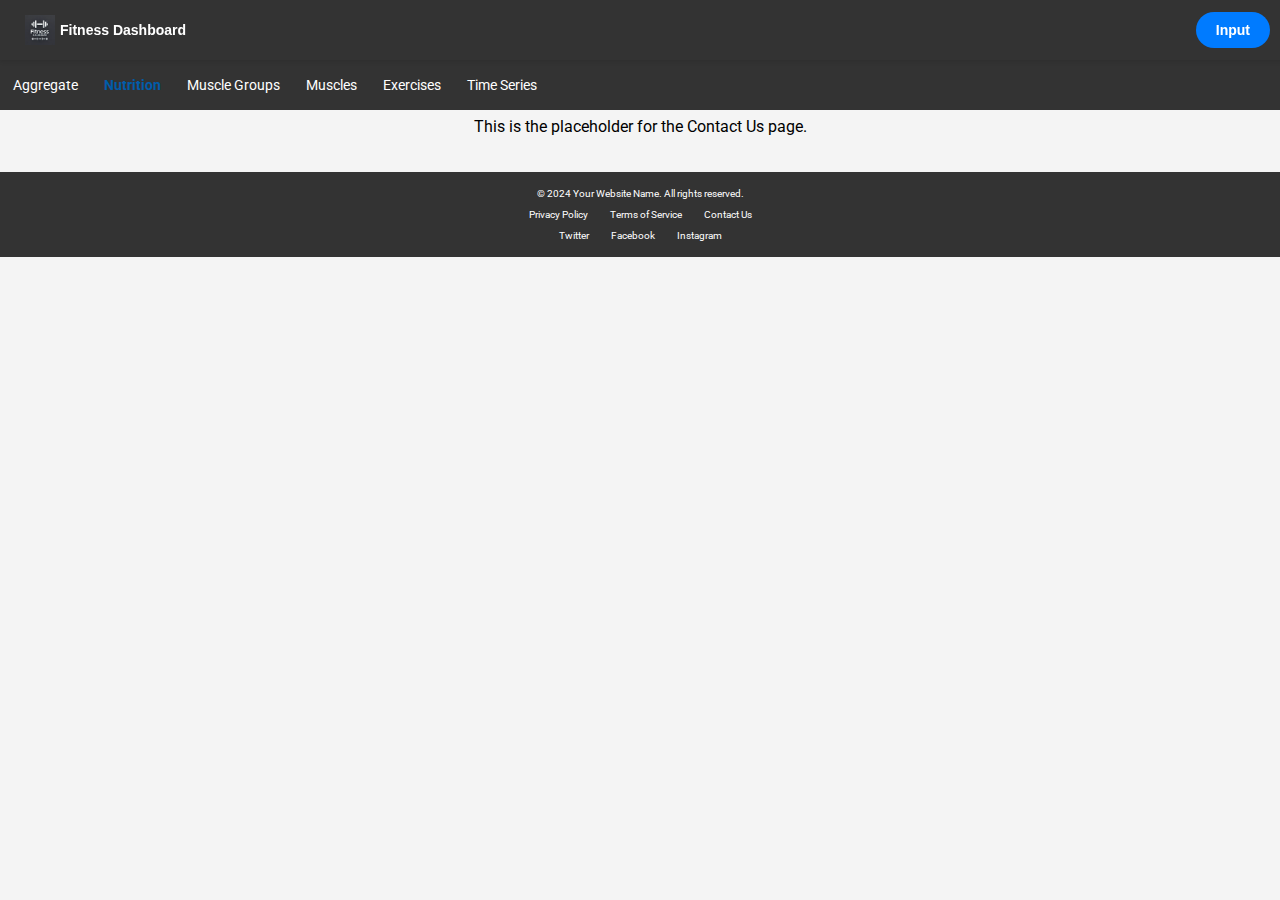
==== contact.html @ 795b4ba3 "added refresh insights and footer" ====
<!DOCTYPE html>
<html lang="en">
<head>
    <meta charset="UTF-8">
    <meta name="viewport" content="width=device-width, initial-scale=1.0">
    <title>Contact Us</title>
    <link rel="stylesheet" href="styles.css">
</head>
<body>
    <div id="navbar"></div>
    <main>
        <div class="content-container">
            <h1>Contact Us</h1>
            <p>This is the placeholder for the Contact Us page.</p>
        </div>
    </main>
    <footer>
        <div class="footer-content">
            <p>&copy; 2024 Your Website Name. All rights reserved.</p>
            <div class="footer-links">
                <a href="privacy-policy.html">Privacy Policy</a>
                <a href="terms-of-service.html">Terms of Service</a>
                <a href="contact.html">Contact Us</a>
            </div>
            <div class="social-media">
                <a href="https://twitter.com/yourprofile" target="_blank">Twitter</a>
                <a href="https://facebook.com/yourprofile" target="_blank">Facebook</a>
                <a href="https://instagram.com/yourprofile" target="_blank">Instagram</a>
            </div>
        </div>
    </footer>
    <script src="navbar.js"></script>
</body>
</html>
---- styles.css ----
/* Include Google Fonts */
@import url('https://fonts.googleapis.com/css2?family=Roboto:wght@400;700&display=swap');

/* General body styles */
body {
    font-family: 'Roboto', sans-serif;
    margin: 0;
    padding: 0;
    box-sizing: border-box;
    background-color: #f4f4f4;
    overflow-x: hidden;
}

/* Fixed top bar and buttons */
.fixed-top {
    position: fixed;
    top: 0;
    width: 100%;
    background-color: #333;
    z-index: 1000;
    display: flex;
    justify-content: space-between;
    align-items: center;
    padding: 10px 20px;
    box-shadow: 0 2px 4px rgba(0, 0, 0, 0.1);
}

.left-container, .right-container {
    display: flex;
    align-items: center;
}

.logo-button {
    display: flex;
    align-items: center;
    justify-content: center;
    background-color: #333;
    border: none;
    padding: 5px;
    cursor: pointer;
    transition: background-color 0.3s;
    color: #fff;
    font-size: 14px;
    font-weight: bold;
    text-decoration: none;
}

.logo-button img {
    width: 30px;
    height: 30px;
    margin-right: 5px;
}

.logo-button:hover {
    background-color: #555;
}

.input-button {
    background-color: #007bff;
    border: none;
    border-radius: 20px;
    padding: 10px 20px;
    color: white;
    cursor: pointer;
    font-size: 14px;
    font-weight: bold;
    margin-right: 30px;
    transition: background-color 0.3s, box-shadow 0.3s;
}

.input-button:hover {
    background-color: #0056b3;
    box-shadow: 0 4px 8px rgba(0, 0, 0, 0.2);
}

/* Navigation bar styles */
nav {
    position: fixed;
    top: 60px;
    width: 100%;
    background-color: #333;
    overflow-x: auto;
    white-space: nowrap;
    z-index: 999;
    padding: 8px 0;
    display: flex;
    align-items: center;
}

nav ul {
    padding: 0;
    margin: 0;
    list-style: none;
    display: flex;
}

nav ul li {
    flex: 0 0 auto;
}

nav ul li a {
    text-decoration: none;
    display: inline-block;
    padding: 8px 12px;
    color: #fff;
    border: 1px solid transparent;
    font-size: 14px;
    transition: border-bottom 0.3s;
}

nav ul li a:hover {
    border-bottom: 1px solid #fff;
}

/* Styling for the Nutrition link */
.nutrition-link {
    color: #005caa; /* MyFitnessPal logo blue color */
    font-weight: bold;
    
}

.nutrition-link:hover {
    border-bottom: 1px solid #005caa; /* Same blue color for hover effect */
}

/* Main content styles */
main {
    padding-top: 120px; /* Adjust based on the combined height of fixed-top and nav */
    width: 100%;
    max-width: 1200px;
    margin: 0 auto;
    box-sizing: border-box;
    padding: 20px;
}

.content-container {
    display: flex;
    flex-direction: column;
    align-items: center;
}

/* Dashboard title styles */
.dashboard-title {
    font-size: 2rem;
    color: #333;
    margin-bottom: 20px;
    text-align: center;
}

/* Counters and insights box styling */
#counters {
    font-size: 14px;
    margin-bottom: 20px;
    width: 100%;
    max-width: 600px;
    padding: 10px;
    background-color: white;
    border-radius: 8px;
    box-shadow: 0 2px 4px rgba(0, 0, 0, 0.1);
    text-align: left;
}

.insights-box {
    font-size: 14px;
    margin-bottom: 20px;
    margin-right: 20px;
    width: 100%;
    max-width: 600px;
    padding: 10px;
    background-color: white;
    border-radius: 8px;
    box-shadow: 0 2px 4px rgba(0, 0, 0, 0.1);
    text-align: left;
}

/* Form styling */
form {
    display: flex;
    flex-direction: column;
    align-items: center;
    margin: 20px auto;
    width: 90%;
    max-width: 400px;
    background-color: white;
    padding: 20px;
    border-radius: 8px;
    box-shadow: 0 2px 4px rgba(0, 0, 0, 0.1);
}

form label {
    font-weight: bold;
    margin-top: 10px;
}

form input {
    width: calc(90% - 20px);
    margin-top: 5px;
    padding: 10px;
    border: 1px solid #ccc;
    border-radius: 4px;
}

form button {
    width: 100%;
    background-color: #007bff;
    color: white;
    border: none;
    border-radius: 4px;
    padding: 10px;
    margin-top: 20px;
    cursor: pointer;
    font-size: 16px;
    transition: background-color 0.3s ease;
}

form button:hover {
    background-color: #0056b3;
}

#response {
    margin-top: 20px;
    font-weight: bold;
    color: #333;
}

/* Canvas styles */
canvas {
    width: 100%;
    height: auto;
    margin-bottom: 20px;
}

/* Scroll container styles */
.scroll-container {
    display: flex;
    overflow-x: auto;
    width: 100%;
    padding: 10px 0;
    max-height: 60vh;
    margin-bottom: 20px;
}

.scroll-container .chart-container {
    flex: 0 0 auto;
    width: 90%;
    max-width: 600px;
    margin: 0 10px;
}

/* General styles for the aggregate box */
.aggregate-box {
    font-size: 12px;
    margin-bottom: 20px;
    width: 100%;
    max-width: 600px;
    padding: 10px;
    background-color: white;
    border-radius: 8px;
    box-shadow: 0 2px 4px rgba(0, 0, 0, 0.1);
    text-align: left;
}

.aggregate-box h2 {
    font-size: 1.5rem;
    margin-bottom: 0px;
}

.aggregate-box ul {
    list-style: none;
    padding: 0;
}

.aggregate-box li {
    margin-bottom: 4px;
}

/* Refresh Insights Button Styling */
#refresh-insights {
    display: inline-block;
    margin-top: -5px;
    padding: 4px 8px;
    background-color: #007bff;
    color: white;
    border: none;
    border-radius: 4px;
    cursor: pointer;
    font-size: 10px;
    font-weight: bold;
    transition: background-color 0.3s ease, box-shadow 0.3s ease;
}

#refresh-insights:hover {
    background-color: #0056b3;
    box-shadow: 0 4px 8px rgba(0, 0, 0, 0.2);
}

footer {
    background-color: #333;
    color: white;
    padding: 6px 0;
    text-align: center;
    position: relative;
    width: 100%;
    bottom: 0;
    font-size: 10px;
}

.footer-content {
    max-width: 800px;
    margin: 0 auto;
    padding: 0 20px;
}

.footer-links {
    margin: 10px 0;
}

.footer-links a {
    color: #fff;
    margin: 0 10px;
    text-decoration: none;
    transition: color 0.3s ease;
}

.footer-links a:hover {
    color: #007bff;
}

.social-media {
    margin: 10px 0;
}

.social-media a {
    color: #fff;
    margin: 0 10px;
    text-decoration: none;
    transition: color 0.3s ease;
}

.social-media a:hover {
    color: #007bff;
}

/* Responsive adjustments */
@media (max-width: 768px) {
    h1.dashboard-title {
        font-size: 1.5rem;
    }

    #counters, .insights-box {
        font-size: 12px;
        padding: 8px;
    }

    canvas {
        max-width: 100%;
    }

    .scroll-container .chart-container {
        width: 80%;
    }

    main {
        margin-top: 120px; /* Adjust based on the combined height of logo-button and nav */
    }
}

@media (max-width: 480px) {
    h1.dashboard-title {
        font-size: 1.2rem;
    }

    #counters, .insights-box {
        font-size: 10px;
        padding: 6px;
    }

    canvas {
        max-width: 100%;
    }

    .scroll-container .chart-container {
        width: 100%;
    }

    main {
        margin-top: 120px; /* Adjust based on the combined height of logo-button and nav */
    }
}
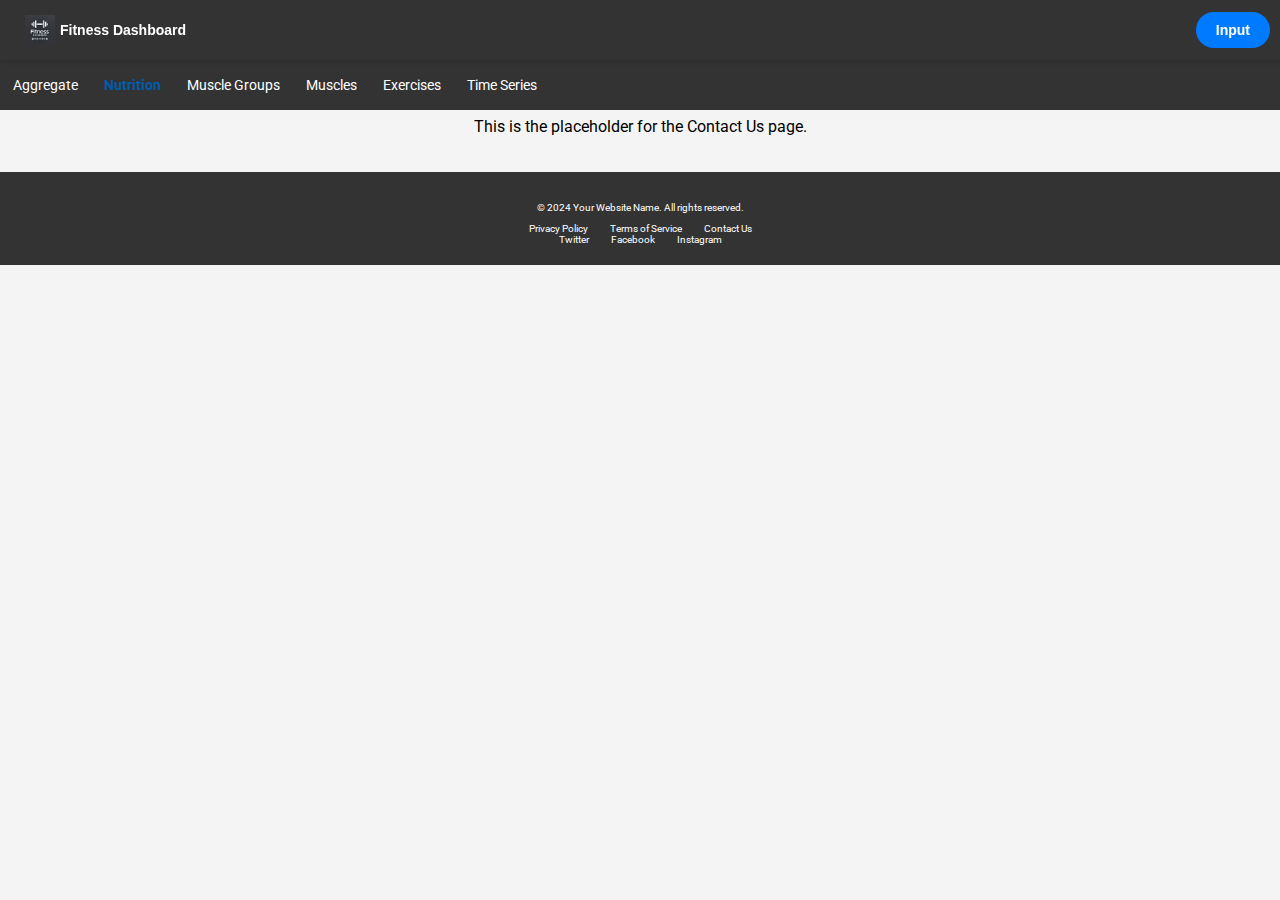
==== commit dbd5a6c5: "added footer, added muscle groups pie, broke best lifts and monthly charts" ====
--- a/contact.html
+++ b/contact.html
@@ -14,21 +14,8 @@
             <p>This is the placeholder for the Contact Us page.</p>
         </div>
     </main>
-    <footer>
-        <div class="footer-content">
-            <p>&copy; 2024 Your Website Name. All rights reserved.</p>
-            <div class="footer-links">
-                <a href="privacy-policy.html">Privacy Policy</a>
-                <a href="terms-of-service.html">Terms of Service</a>
-                <a href="contact.html">Contact Us</a>
-            </div>
-            <div class="social-media">
-                <a href="https://twitter.com/yourprofile" target="_blank">Twitter</a>
-                <a href="https://facebook.com/yourprofile" target="_blank">Facebook</a>
-                <a href="https://instagram.com/yourprofile" target="_blank">Instagram</a>
-            </div>
-        </div>
-    </footer>
+    <div id="footer-placeholder"></div>
     <script src="navbar.js"></script>
+    <script src="footer.js"></script>
 </body>
 </html>--- a/styles.css
+++ b/styles.css
@@ -294,51 +294,24 @@
     box-shadow: 0 4px 8px rgba(0, 0, 0, 0.2);
 }
 
-footer {
+.footer-content {
     background-color: #333;
-    color: white;
-    padding: 6px 0;
+    color: #fff;
     text-align: center;
-    position: relative;
-    width: 100%;
-    bottom: 0;
+    padding: 20px;
     font-size: 10px;
 }
 
-.footer-content {
-    max-width: 800px;
-    margin: 0 auto;
-    padding: 0 20px;
-}
-
-.footer-links {
-    margin: 10px 0;
-}
-
-.footer-links a {
-    color: #fff;
-    margin: 0 10px;
-    text-decoration: none;
-    transition: color 0.3s ease;
-}
-
-.footer-links a:hover {
-    color: #007bff;
-}
-
-.social-media {
-    margin: 10px 0;
-}
-
+.footer-links a,
 .social-media a {
     color: #fff;
     margin: 0 10px;
     text-decoration: none;
-    transition: color 0.3s ease;
-}
-
+}
+
+.footer-links a:hover,
 .social-media a:hover {
-    color: #007bff;
+    text-decoration: underline;
 }
 
 /* Responsive adjustments */
